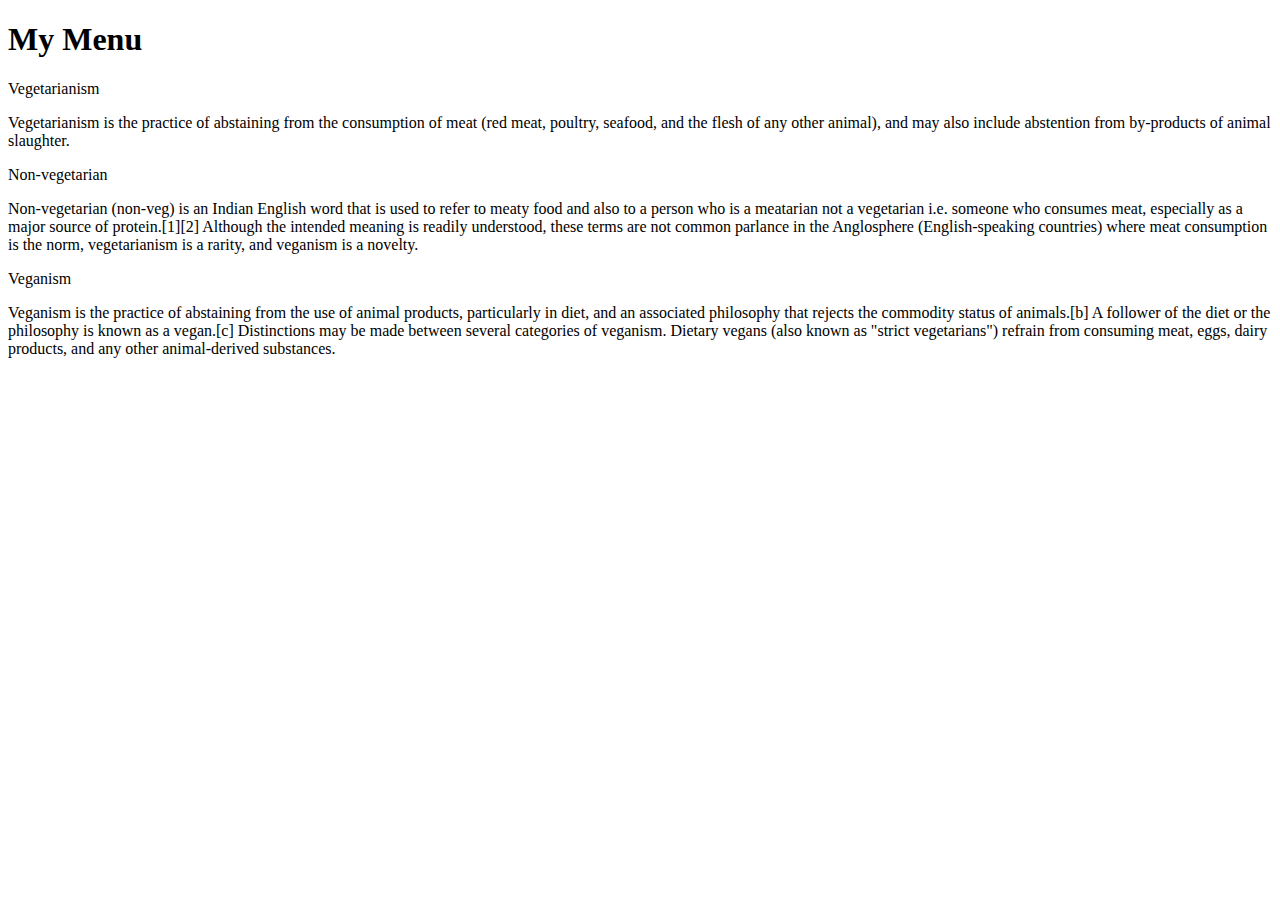
==== module2-solution/Index.html @ 9b5137b4 "solution2" ====
<!DOCTYPE html>
<html>
<head>
  <title>Module 2 Solution</title>
  <link rel="stylesheet" href="solution.css">
</head>
<body>



<div>
<h1>My Menu</h1>
</div>
<div class="maincards">

<div class="main">
  <div class="card">Vegetarianism</div>
  	<p>Vegetarianism is the practice of abstaining from the consumption of meat (red meat, poultry, seafood, and the flesh of any other animal), and may also include abstention from by-products of animal slaughter.</p>
</div>

<div class="main">
  <div class="card">Non-vegetarian</div>
  	<p>Non-vegetarian (non-veg) is an Indian English word that is used to refer to meaty food and also to a person who is a meatarian not a vegetarian i.e. someone who consumes meat, especially as a major source of protein.[1][2] Although the intended meaning is readily understood, these terms are not common parlance in the Anglosphere (English-speaking countries) where meat consumption is the norm, vegetarianism is a rarity, and veganism is a novelty.</p>
</div>

<div class="main">
  <div class="card">Veganism</div>
  	<p>Veganism is the practice of abstaining from the use of animal products, particularly in diet, and an associated philosophy that rejects the commodity status of animals.[b] A follower of the diet or the philosophy is known as a vegan.[c] Distinctions may be made between several categories of veganism. Dietary vegans (also known as "strict vegetarians") refrain from consuming meat, eggs, dairy products, and any other animal-derived substances.</p>
</div>

</div>
</body>
</html>
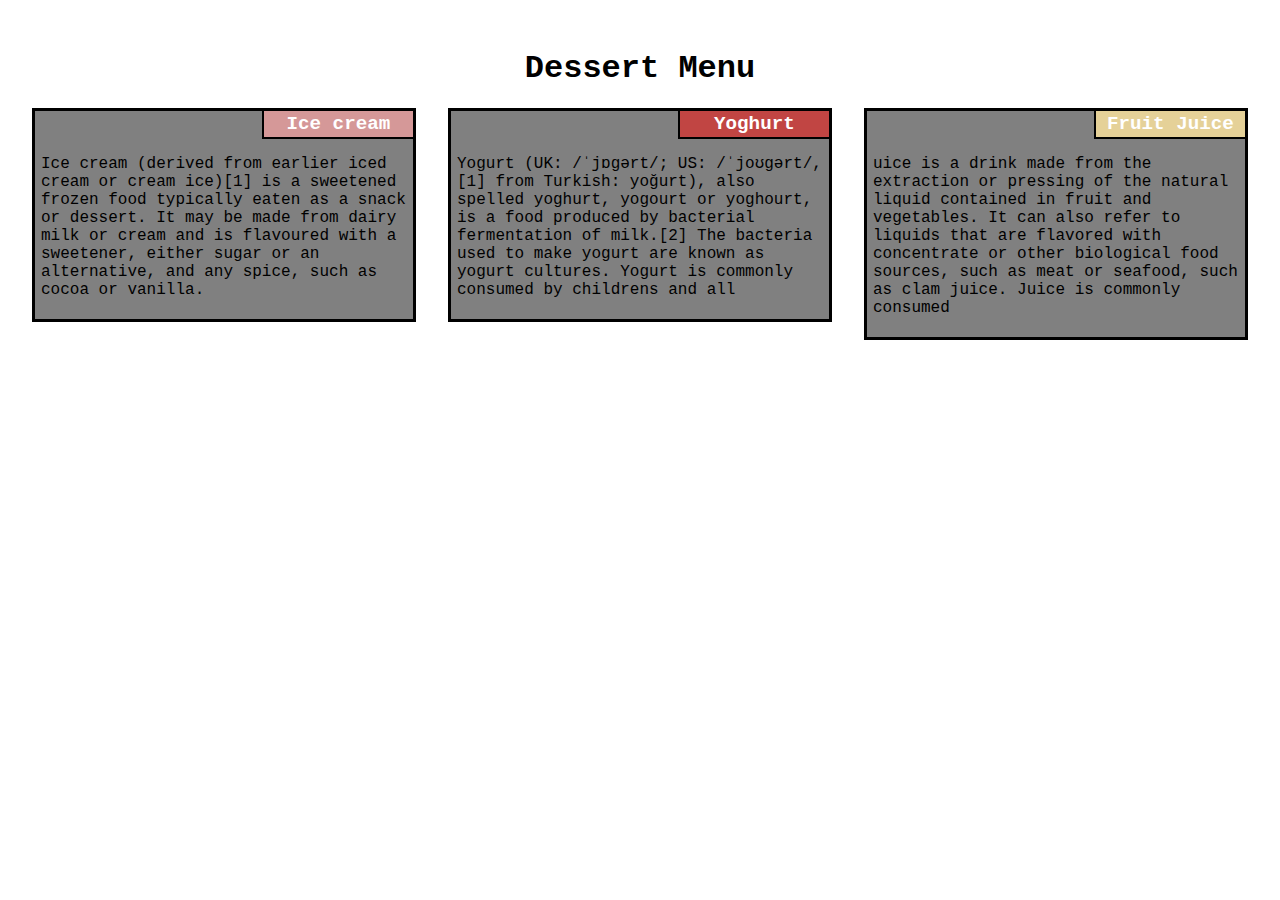
==== commit 9d936d06: "Add files via upload" ====
--- a/module2-solution/Index.html
+++ b/module2-solution/Index.html
@@ -1,35 +1,24 @@
-<!DOCTYPE html>
-<html>
-<head>
-  <title>Module 2 Solution</title>
-  <link rel="stylesheet" href="solution.css">
-</head>
-<body>
-
-
-
-<div>
-<h1>My Menu</h1>
-</div>
-<div class="maincards">
-
-<div class="main">
-  <div class="card">Vegetarianism</div>
-  	<p>Vegetarianism is the practice of abstaining from the consumption of meat (red meat, poultry, seafood, and the flesh of any other animal), and may also include abstention from by-products of animal slaughter.</p>
-</div>
-
-<div class="main">
-  <div class="card">Non-vegetarian</div>
-  	<p>Non-vegetarian (non-veg) is an Indian English word that is used to refer to meaty food and also to a person who is a meatarian not a vegetarian i.e. someone who consumes meat, especially as a major source of protein.[1][2] Although the intended meaning is readily understood, these terms are not common parlance in the Anglosphere (English-speaking countries) where meat consumption is the norm, vegetarianism is a rarity, and veganism is a novelty.</p>
-</div>
-
-<div class="main">
-  <div class="card">Veganism</div>
-  	<p>Veganism is the practice of abstaining from the use of animal products, particularly in diet, and an associated philosophy that rejects the commodity status of animals.[b] A follower of the diet or the philosophy is known as a vegan.[c] Distinctions may be made between several categories of veganism. Dietary vegans (also known as "strict vegetarians") refrain from consuming meat, eggs, dairy products, and any other animal-derived substances.</p>
-</div>
-
-</div>
-</body>
-</html>
-
-
+<!DOCTYPE HTML>
+<html>
+<head>
+<meta charset="utf-8">
+<title>Assignment Solution for Module 2</title>
+<link rel="stylesheet" type="text/css" href="solu.css" />
+</head>
+<body>
+<header>
+    <h1>Dessert Menu</h1>
+</header>
+<section id="icecream">
+    <h2>Ice cream</h2>
+    <p>Ice cream (derived from earlier iced cream or cream ice)[1] is a sweetened frozen food typically eaten as a snack or dessert. It may be made from dairy milk or cream and is flavoured with a sweetener, either sugar or an alternative, and any spice, such as cocoa or vanilla.</p>
+  </section>
+  <section id="yoghurt">
+    <h2>Yoghurt</h2>
+    <p>Yogurt (UK: /ˈjɒɡərt/; US: /ˈjoʊɡərt/,[1] from Turkish: yoğurt), also spelled yoghurt, yogourt or yoghourt, is a food produced by bacterial fermentation of milk.[2] The bacteria used to make yogurt are known as yogurt cultures. Yogurt is commonly consumed by childrens and all</p>
+</section>
+<section id="fruitjuice">
+    <h2>Fruit Juice</h2>
+    <p>uice is a drink made from the extraction or pressing of the natural liquid contained in fruit and vegetables. It can also refer to liquids that are flavored with concentrate or other biological food sources, such as meat or seafood, such as clam juice. Juice is commonly consumed</p>
+</section>
+</body>--- a/module2-solution/solu.css
+++ b/module2-solution/solu.css
@@ -0,0 +1,95 @@
+* {
+    box-sizing: border-box;
+    font-family: "Courier New", Courier, monospace;
+}
+
+body {
+    margin: 0;
+    padding: 0;
+}
+
+h1 {
+    font-size: 2em;
+    text-align: center;
+    margin-top: 50px;
+}
+
+section {
+    background-color: Grey;
+    border: 3px solid black;
+    margin: 0 0 25px 0;
+    padding: 0;
+}
+
+section h2 {
+    border-bottom: 2px solid #000000;
+    border-left: 2px solid #000000;
+    margin: 0 0 0 60%;
+    font-size: 1.20em;
+    text-align: center;
+    padding: 2px 0;
+    width: 40%;
+}
+
+section p {
+    padding: 0 6px 4px 6px;
+}
+
+#icecream h2 {
+    background-color: #d59898;
+    color: white;
+}
+
+#yoghurt h2 {
+    background-color: #c14543;
+    color: white;
+}
+
+#fruitjuice h2 {
+    background-color: #e5d198;
+    color: white;
+}
+
+
+
+@media (min-width: 992px) {
+    section {
+        float: left;
+        margin-right: 2.5%;
+        width: 30%;
+    }
+
+    #icecream {
+        margin-left: 2.5%;
+    }
+}
+
+@media (min-width: 768px) and (max-width: 991px) {
+    section {
+        float: left;
+        margin-right: 2.5%;
+        width: 46.25%;
+    }
+    #icecream {
+        margin-left: 2.5%;
+    }
+
+    #fruitjuice {
+        clear: left;
+        margin-left: 2.5%;
+        width: 95%;
+    }
+
+    #fruitjuice h2 {
+        margin: 0 0 0 80%;
+        width: 20%;
+    }
+}
+
+@media (max-width: 767px) {
+    section {
+        margin-left: 2.5%;
+        margin-right: 2.5%;
+        width: 95%;
+    }
+}